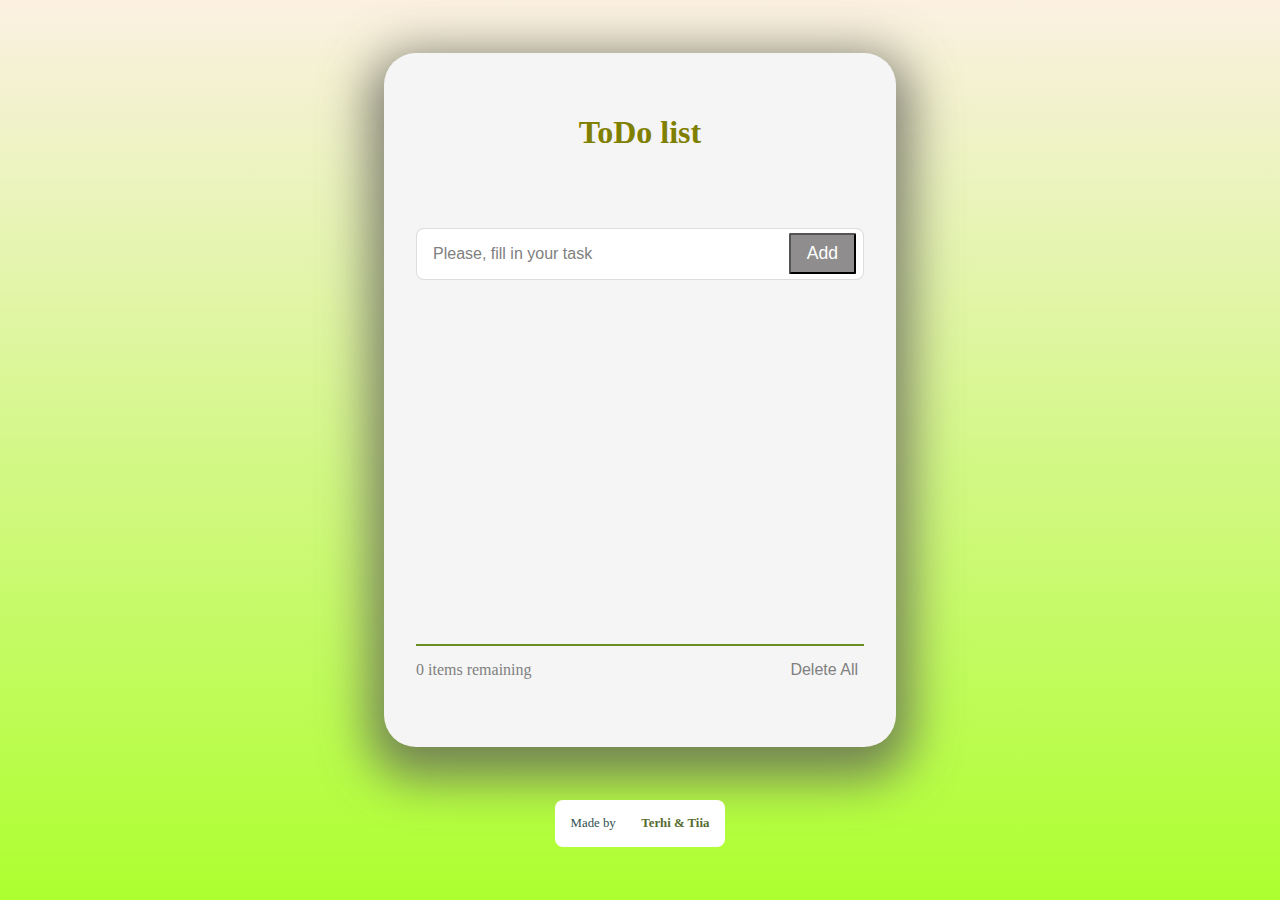
==== index.html @ 120eea28 "Rename ToDo.html to index.html" ====
<!DOCTYPE html>
<html lang="en">
  <head>
    <meta charset="UTF-8" />
    <meta name="viewport" content="width=device-width, initial-scale=1.0" />
    <title>ToDo App</title>
    <link rel="stylesheet" href="sheet.css" />
    <script src="ToDo.js" defer></script>
  </head>
  <body>
    <section class="todo">
      <h2>ToDo list</h2>
      <div class="input">
        <input
          type="text"
          class="inputField"
          id="toDoInput"
          placeholder="Please, fill in your task"
        />
        <!-- esimerkkivideossa "input-field" ja "todoInput" -->
        <button class="btn">Add</button>
      </div>
      <ul class="scroll">
        <li id="toDoList"></li>
        <!-- esimerkkivideossa "todoList" -->
      </ul>
      <div>
        <hr class="counter" />
        <div class="counter-container">
          <p><span id="toDoCount">0</span> items remaining</p>
          <button id="deleteButton">Delete All</button>
        </div>
      </div>
    </section>
    <footer>
      <div class="footer">
        <p class="madeBy">Made by</p>
        <!-- esimerkkivideossa "made-by" -->
        <p class="authors">Terhi & Tiia</p>
        <!-- esimerkkivideossa "author" -->
      </div>
    </footer>
  </body>
</html>

<!-- //IDEA, jos kaikki thtävä ton tehty, ilmestyis nappi "all done" jonka paimisen
jälkeen tulis joku onnittelu-viesti -->
---- sheet.css ----
:root {
    --gradient: linear-gradient(
    180deg, 
    rgba(250, 235, 215, 0.73) 0%,
    #ADFF2F 100%
    );
}

body {
    background: var(--gradient);
    margin: 0;
    height: 100vh;
    display: flex;
    flex-direction: column;
    justify-content: space-evenly;
    align-items: center;
}

.btn {
    color: white;
    font-size: 1.1rem;
    padding: 0.5rem 1rem;
    border-radius: 0.1rem;
    background-color:rgb(143, 141, 141);
    position: absolute;
    right: 0.5rem;
    bottom: 0.4rem;
}

h1, 
h2,
h3,
p {
    margin: 0;
}


/*container */
.todo {
    display: flex;
    flex-direction: column;
    justify-content: space-around;
    border-radius: 2rem;
    background-color: whitesmoke;
    padding: 2rem;
    height: 70%;
    width: 35%;
    box-shadow: 0 1rem 3rem 1rem rgba(90, 89, 85, 0.73);
    max-width: 35rem;
}

h2 {
    height: 3.5rem;
    font-size: xx-large;
    color: olive;
    text-align: center;
}

.input {
    position: relative;
    display: flex;
}

/* videossa .input-field*/
.inputField {
    width: 95%;
    border: 0.05rem solid #d2d2d2bf;
    border-radius: 0.5rem;
    padding: 1rem;
    font-size: 1rem;
}

input[type="text"]::placeholder {
    color:grey;
}

ul {
    padding: 0;
    margin: 0;
    overflow: scroll;
}

li {
    display: flex;
    flex-direction: column;
    gap: 1.1rem;
    padding: 1.2rem;
}

#toDoList p {
    display: flex;
    position: relative;
    gap: 1rem;
    color: olive;
    align-items: center;
}

#toDoList .disabled {
    color: olive;
}

.todo-container {
    display: flex; 
    align-items: center;
    justify-content: space-between;
}

.disabled {
    display: flex;
    text-decoration: line-through;
}

input[type ="checkbox"] {
    appearance: none;
    -webkit-appearance: none;
    -moz-appearance: none;
    cursor: pointer;
}

input[type="checkbox"]::before {
    content: "\2713";
    display: inline-block;
    width: 2rem;
    height: 2rem;
    font-size: 1.5rem;
    text-align: center;
    border: 0.05rem solid #d2d2d2bf;
    border-radius: 50%;
    color: transparent;
}

input[type="checkbox"]:checked::before {
    color: white;
    background-color: olivedrab;
    border: 0.05rem solid olivedrab;
    border-radius: 50%;
}

.delete-button {
    border: none;
    background-color: transparent;
    color: darkolivegreen;
    position: absolute;
    right: 0;
    font-size: 1rem;
    cursor: pointer;
}

.counter {
    border: 0.05rem solid olivedrab;
}

.counter-container {
    height: 2rem;
    display: flex;
    justify-content: space-between;
    color: gray;
}

.counter-container p {
    align-self: center;
}

.counter-container button {
    border: none;
    background-color: transparent;
    color: gray;
    font-size: 1rem;
}

.footer {
    display: flex;
    gap: 1.6rem;
    background-color: white;
    padding: 1rem;
    border-radius: 0.5rem;
}

/* videossa ".made-by" ja ".author"*/
.madeBy,
.authors {
    font-size: 0.8rem;
}

.madeBy {
    color: darkslategrey;
}


.authors {
    color: darkolivegreen;
    font-weight: bold;
}

.scroll { 
    height: 15rem;
    scrollbar-width: thin;
}

.scroll::-webkit-scrollbar {
    width: 0.5rem;
}

.scroll::-webkit-scrollbar-thumb {
    background-color: lightgrey;
    border-radius: 0.5rem;
}

.scroll::-webkit-scrollbar-track {
    display: none;
}
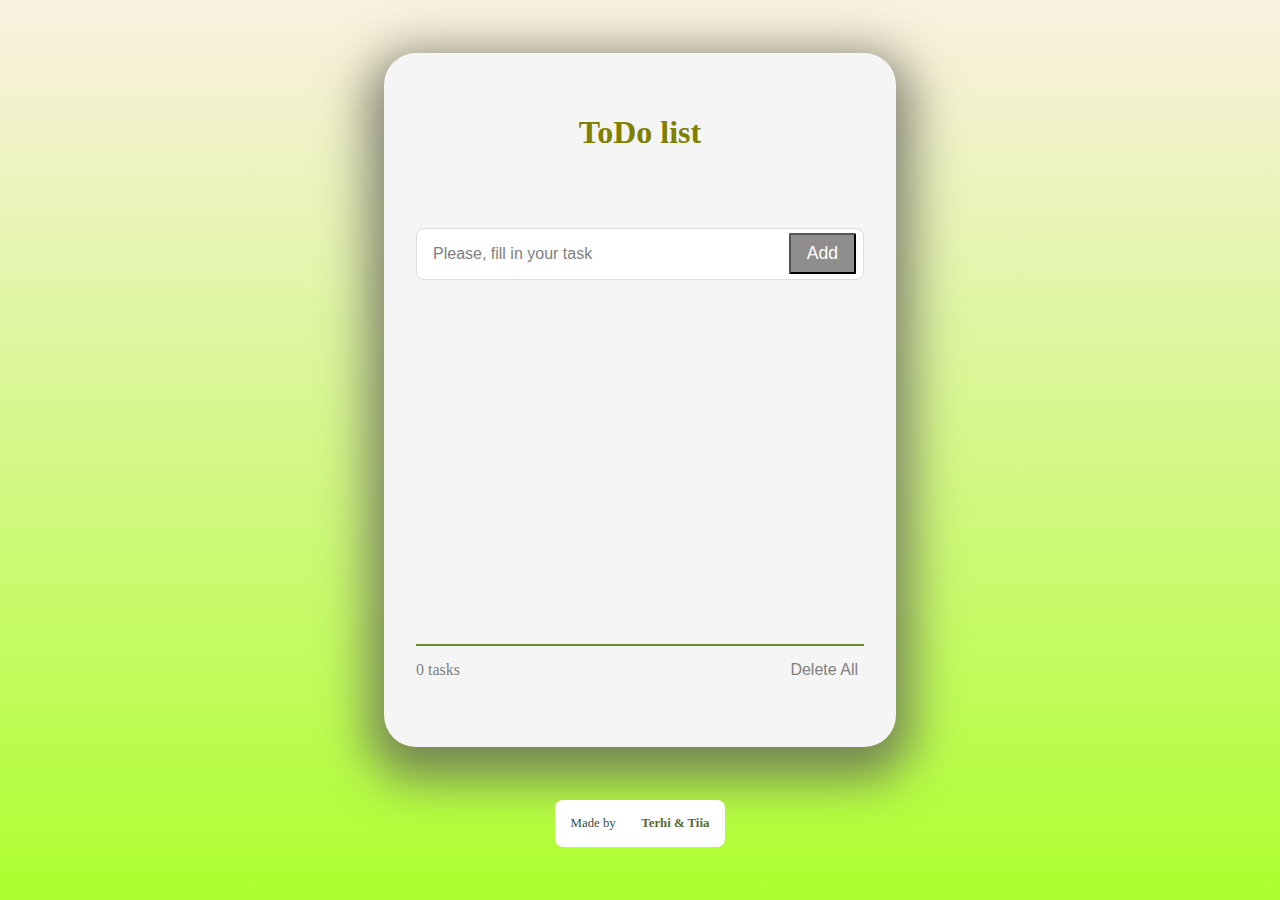
==== commit 7204813c: "Merge branch 'main' of https://github.com/TerhiPine/ToDoList" ====
--- a/index.html
+++ b/index.html
@@ -17,17 +17,16 @@
           id="toDoInput"
           placeholder="Please, fill in your task"
         />
-        <!-- esimerkkivideossa "input-field" ja "todoInput" -->
+
         <button class="btn">Add</button>
       </div>
       <ul class="scroll">
         <li id="toDoList"></li>
-        <!-- esimerkkivideossa "todoList" -->
       </ul>
       <div>
         <hr class="counter" />
         <div class="counter-container">
-          <p><span id="toDoCount">0</span> items remaining</p>
+          <p><span id="toDoCount">0</span> tasks</p>
           <button id="deleteButton">Delete All</button>
         </div>
       </div>
@@ -35,13 +34,8 @@
     <footer>
       <div class="footer">
         <p class="madeBy">Made by</p>
-        <!-- esimerkkivideossa "made-by" -->
         <p class="authors">Terhi & Tiia</p>
-        <!-- esimerkkivideossa "author" -->
       </div>
     </footer>
   </body>
 </html>
-
-<!-- //IDEA, jos kaikki thtävä ton tehty, ilmestyis nappi "all done" jonka paimisen
-jälkeen tulis joku onnittelu-viesti -->
--- a/sheet.css
+++ b/sheet.css
@@ -61,7 +61,6 @@
     display: flex;
 }
 
-/* videossa .input-field*/
 .inputField {
     width: 95%;
     border: 0.05rem solid #d2d2d2bf;
@@ -176,7 +175,6 @@
     border-radius: 0.5rem;
 }
 
-/* videossa ".made-by" ja ".author"*/
 .madeBy,
 .authors {
     font-size: 0.8rem;
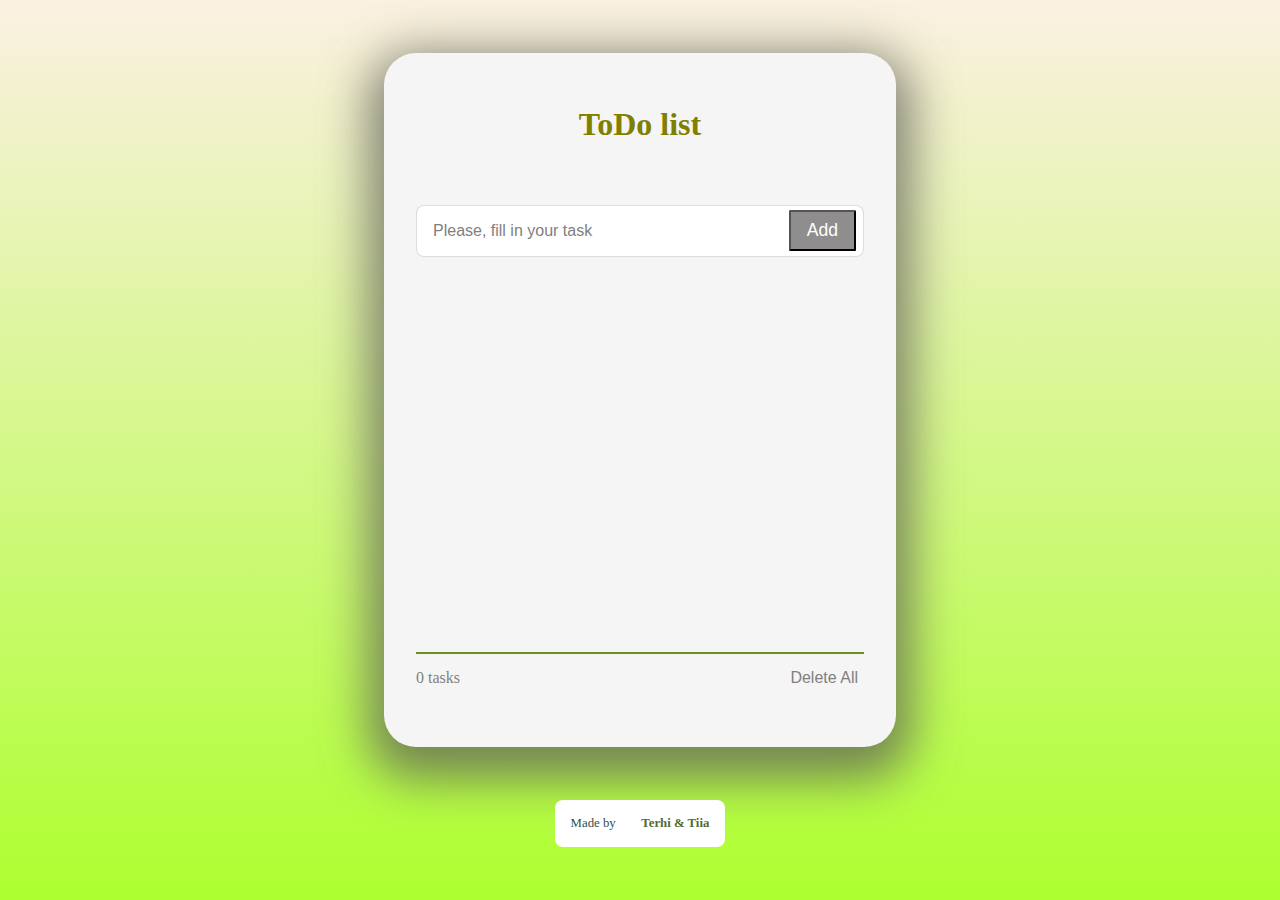
==== commit 13c8426b: "Update index.html" ====
--- a/index.html
+++ b/index.html
@@ -24,6 +24,11 @@
         <li id="toDoList"></li>
       </ul>
       <div>
+        <p id="errorMessage" class="errorMessage">
+          Please, enter a task that is at least 3 characters long!
+        </p>
+      </div>
+      <div>
         <hr class="counter" />
         <div class="counter-container">
           <p><span id="toDoCount">0</span> tasks</p>
--- a/sheet.css
+++ b/sheet.css
@@ -54,6 +54,12 @@
     font-size: xx-large;
     color: olive;
     text-align: center;
+}
+
+.errorMessage {
+    visibility: hidden;
+    color: red;
+    position: sticky;
 }
 
 .input {
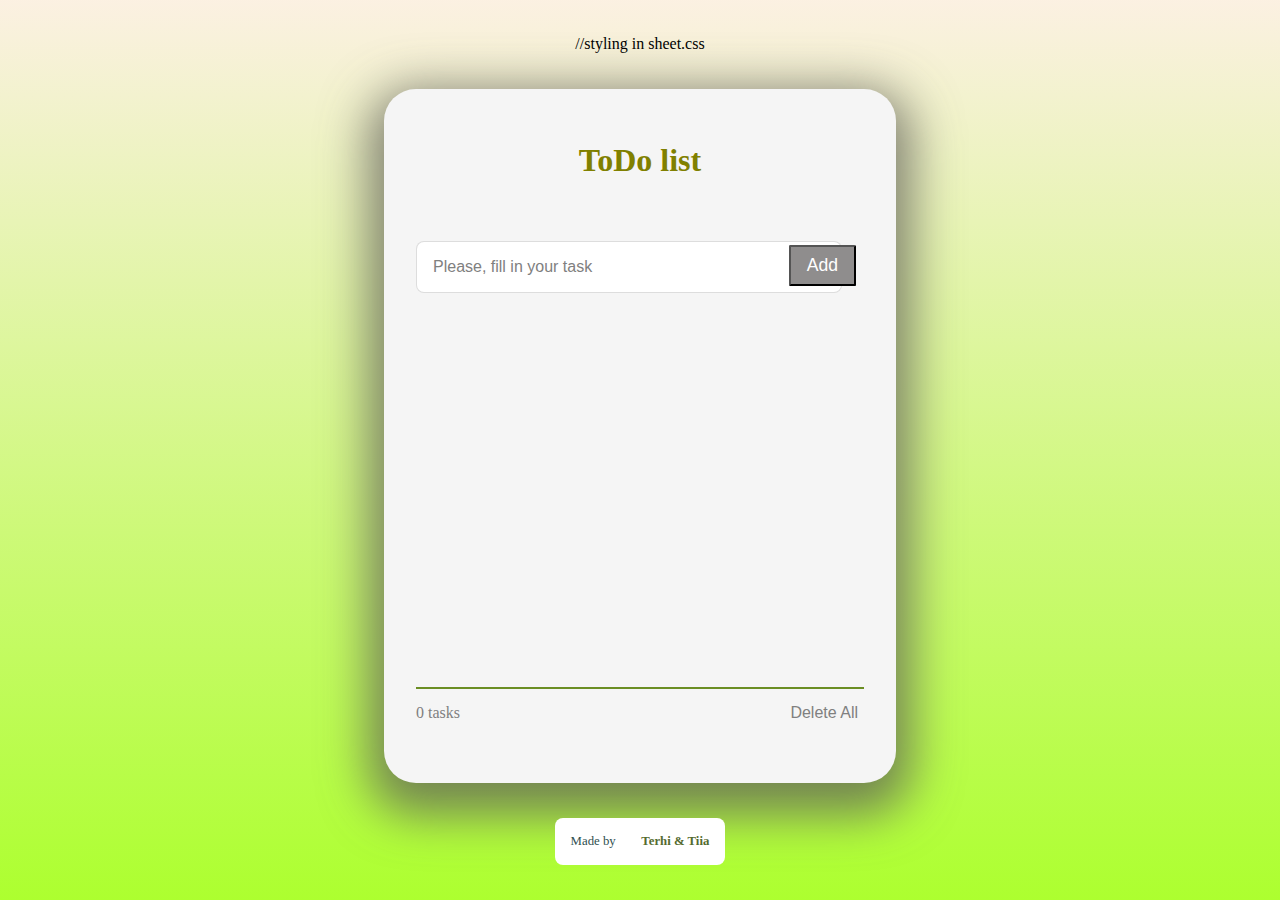
==== commit 23fb6e38: "comments" ====
--- a/index.html
+++ b/index.html
@@ -1,3 +1,5 @@
+
+//styling in sheet.css 
 <!DOCTYPE html>
 <html lang="en">
   <head>
@@ -44,3 +46,5 @@
     </footer>
   </body>
 </html>
+
+
